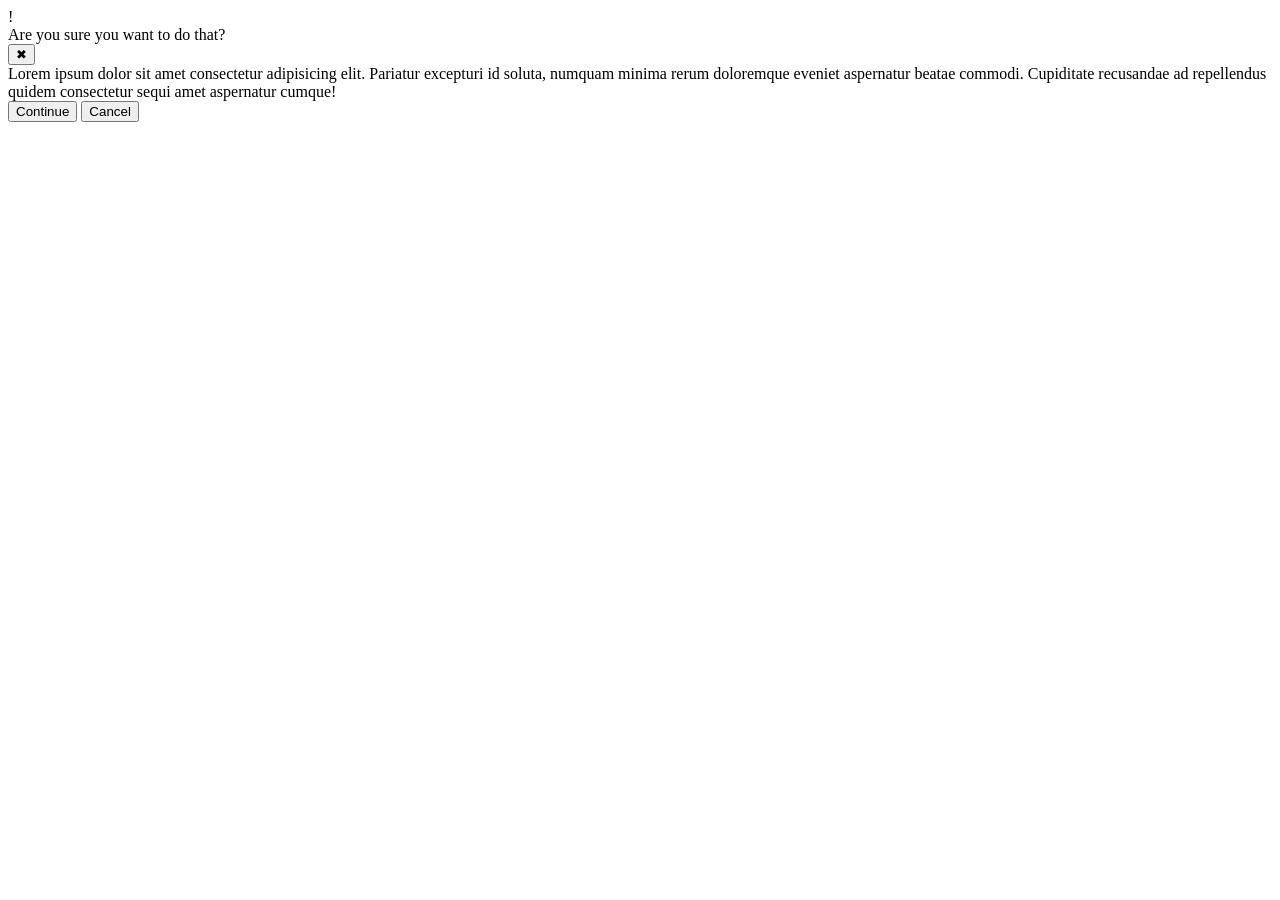
==== foundations/flex/05-flex-modal/index.html @ a240d352 "divided the contents so the modal looks clean" ====
<!DOCTYPE html>
<html lang="en">
  <head>
    <meta charset="UTF-8">
    <meta http-equiv="X-UA-Compatible" content="IE=edge">
    <meta name="viewport" content="width=device-width, initial-scale=1.0">
    <link rel="stylesheet" href="style.css">
    <title>Modal</title>
  </head>
  <body>
    <div class="modal">
      <div class="icon">!</div>
      <div class="content">
        <div class="head-item">
        <div class="header">Are you sure you want to do that?</div>
        <button class="close-button">✖</button>
        </div>
        <div class="text">Lorem ipsum dolor sit amet consectetur adipisicing elit. Pariatur excepturi id soluta, numquam minima rerum doloremque eveniet aspernatur beatae commodi. Cupiditate recusandae ad repellendus quidem consectetur sequi amet aspernatur cumque!</div>
        <div class="run">
          <button class="continue">Continue</button>
          <button class="cancel">Cancel</button>
        </div>
      </div>
    </div>
  </body>
</html>
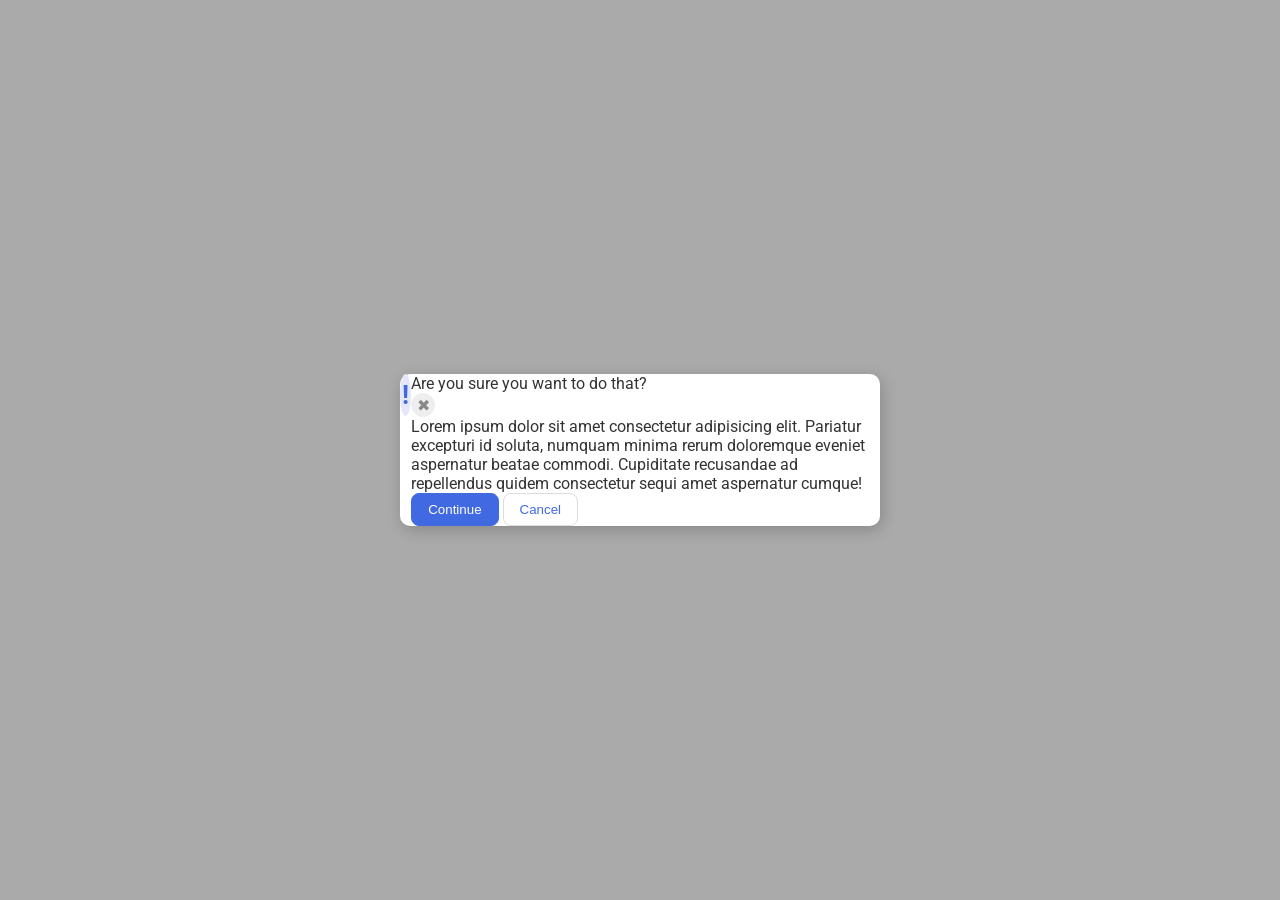
==== commit 864d5c35: "seperating the the icon and the content of the model" ====
--- a/foundations/flex/05-flex-modal/index.html
+++ b/foundations/flex/05-flex-modal/index.html
@@ -12,8 +12,8 @@
       <div class="icon">!</div>
       <div class="content">
         <div class="head-item">
-        <div class="header">Are you sure you want to do that?</div>
-        <button class="close-button">✖</button>
+          <div class="header">Are you sure you want to do that?</div>
+          <button class="close-button">✖</button>
         </div>
         <div class="text">Lorem ipsum dolor sit amet consectetur adipisicing elit. Pariatur excepturi id soluta, numquam minima rerum doloremque eveniet aspernatur beatae commodi. Cupiditate recusandae ad repellendus quidem consectetur sequi amet aspernatur cumque!</div>
         <div class="run">
--- a/foundations/flex/05-flex-modal/style.css
+++ b/foundations/flex/05-flex-modal/style.css
@@ -0,0 +1,70 @@
+@import url('https://fonts.googleapis.com/css2?family=Roboto:wght@400;700&display=swap');
+
+html, body {
+  height: 100%;
+}
+
+body {
+  font-family: Roboto, sans-serif;
+  margin: 0;
+  background: #aaa;
+  color: #333;
+  /* I'll give you this one for free lol */
+  display: flex;
+  align-items: center;
+  justify-content: center;
+}
+
+.modal {
+  display: flex;
+  background: white;
+  width: 480px;
+  border-radius: 10px;
+  box-shadow: 2px 4px 16px rgba(0,0,0,.2);
+}
+
+.icon {
+  color: royalblue;
+  font-size: 26px;
+  font-weight: 700;
+  background: lavender;
+  width: 42px;
+  height: 42px;
+  border-radius: 50%;
+  display: flex;
+  align-items: center;
+  justify-content: center;
+}
+
+.close-button {
+  background: #eee;
+  border-radius: 50%;
+  color: #888;
+  font-weight: 400;
+  font-size: 16px;
+  height: 24px;
+  width: 24px;
+  display: flex;
+  align-items: center;
+  justify-content: center;
+  border: 1px solid #eee;
+  padding: 0;
+}
+
+button {
+  cursor: pointer;
+  padding: 8px 16px;
+  border-radius: 8px;
+}
+
+button.continue {
+  background: royalblue;
+  border: 1px solid royalblue;
+  color: white;
+}
+
+button.cancel {
+  background: white;
+  border: 1px solid #ddd;
+  color: royalblue;
+}
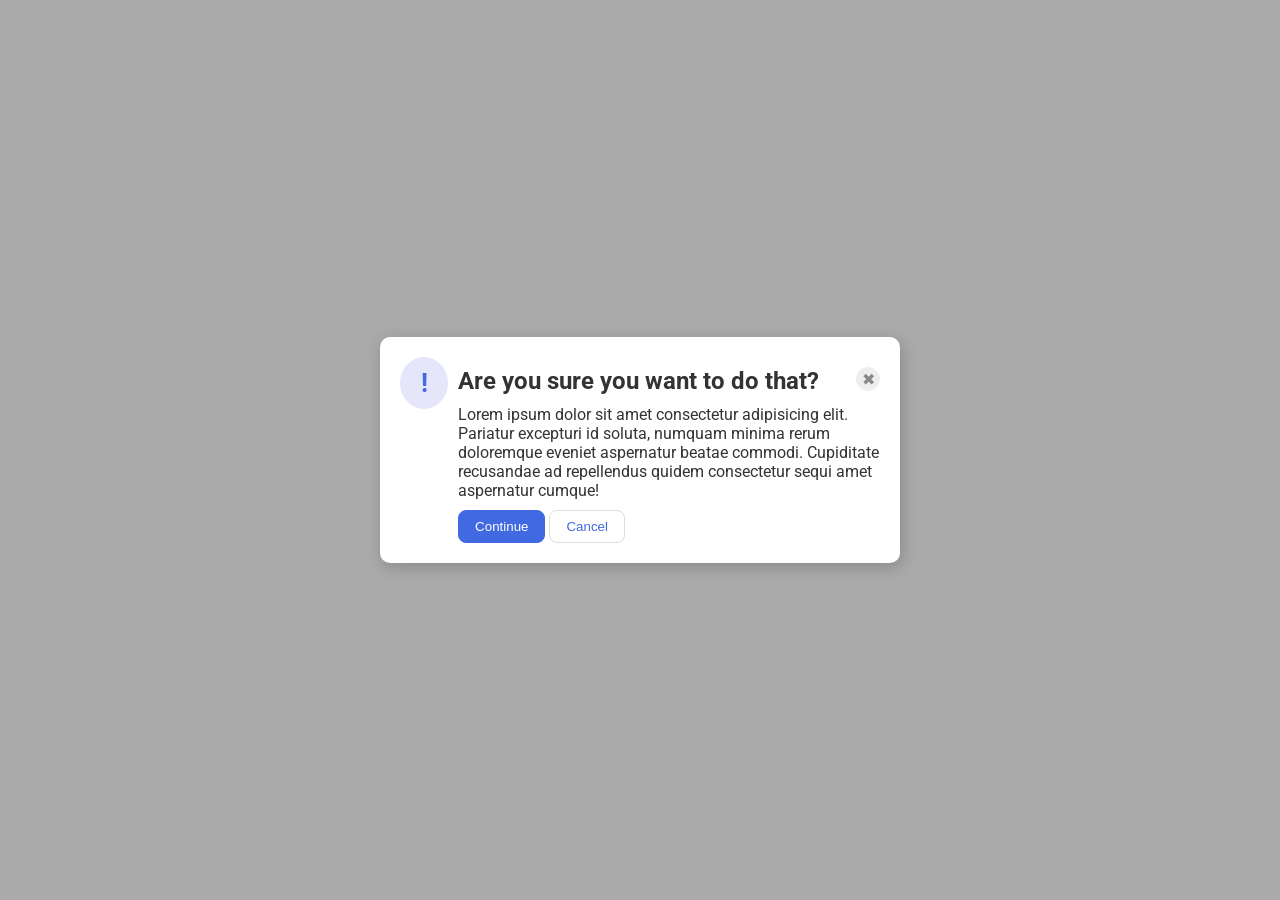
==== commit b6406955: "job done" ====
--- a/foundations/flex/05-flex-modal/index.html
+++ b/foundations/flex/05-flex-modal/index.html
@@ -12,7 +12,7 @@
       <div class="icon">!</div>
       <div class="content">
         <div class="head-item">
-          <div class="header">Are you sure you want to do that?</div>
+          <div class="header"><strong>Are you sure you want to do that?</strong></div>
           <button class="close-button">✖</button>
         </div>
         <div class="text">Lorem ipsum dolor sit amet consectetur adipisicing elit. Pariatur excepturi id soluta, numquam minima rerum doloremque eveniet aspernatur beatae commodi. Cupiditate recusandae ad repellendus quidem consectetur sequi amet aspernatur cumque!</div>
--- a/foundations/flex/05-flex-modal/style.css
+++ b/foundations/flex/05-flex-modal/style.css
@@ -21,6 +21,7 @@
   width: 480px;
   border-radius: 10px;
   box-shadow: 2px 4px 16px rgba(0,0,0,.2);
+  padding: 20px;
 }
 
 .icon {
@@ -28,6 +29,8 @@
   font-size: 26px;
   font-weight: 700;
   background: lavender;
+  padding: 5px 19px 5px 19px;
+  margin-right:10px ;
   width: 42px;
   height: 42px;
   border-radius: 50%;
@@ -67,4 +70,20 @@
   background: white;
   border: 1px solid #ddd;
   color: royalblue;
+}
+
+.content{
+  display: flex;
+  flex-direction: column;
+  gap: 10px;
+  padding-top: 10px;
+}
+
+.head-item{
+  display: flex;
+  justify-content: space-between;
+}
+
+.header{
+  font-size: x-large;
 }
